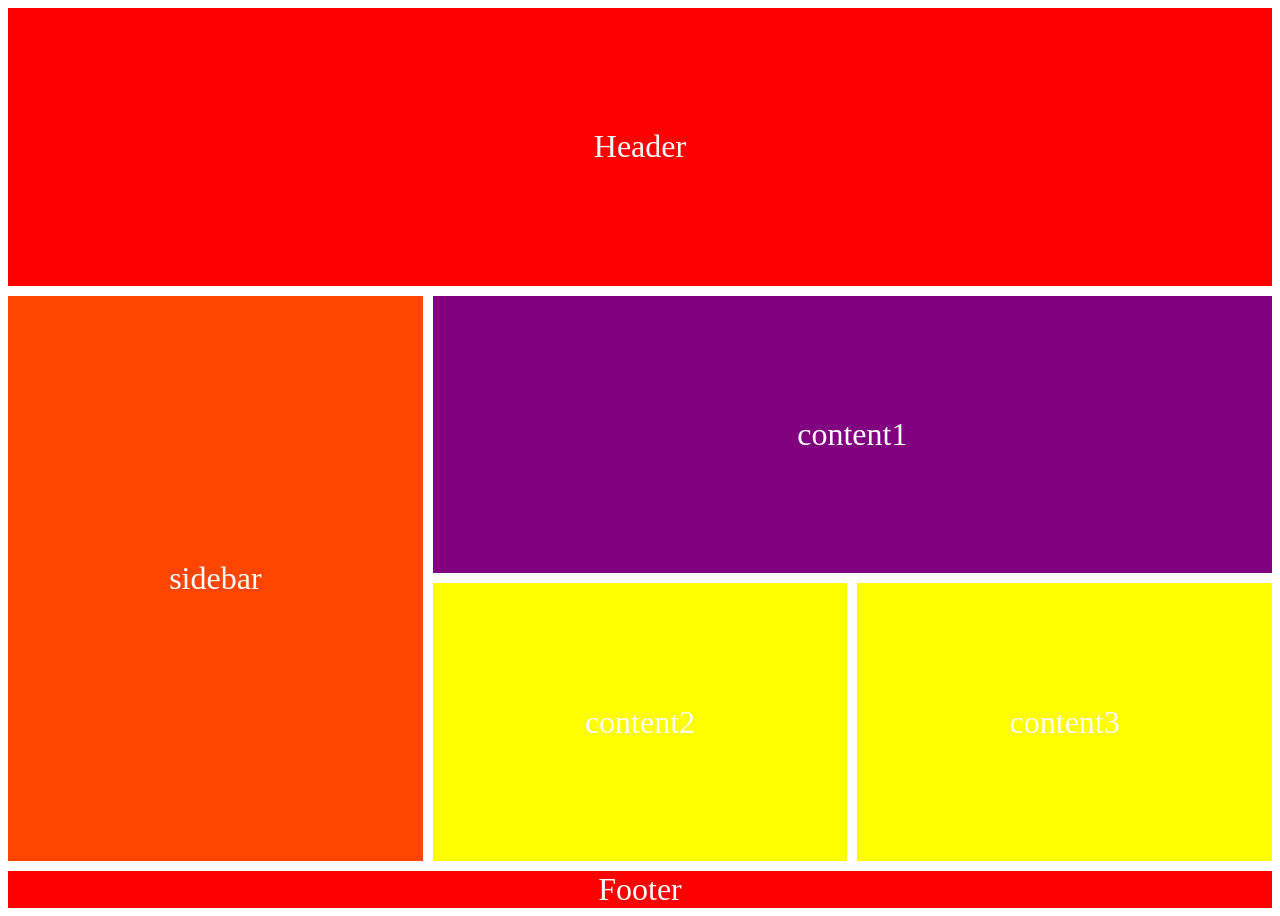
==== Grid/index.html @ ac0e85ff "gris" ====
<!DOCTYPE html>
<html lang="en">
<head>
    <meta charset="UTF-8">
    <meta name="viewport" content="width=device-width, initial-scale=1.0">
    <title>Document</title>
    <link rel="stylesheet" href="style.css">
</head>
<body>
    <div class="mainContainer">
        <div class="Header">Header</div>
        <div class="sidebar">sidebar</div>
        <div class="content1">content1</div>
        <div class="content2">content2</div>
        <div class="content3">content3</div>
        <div class="Footer">Footer</div>
    </div>
</body>
</html>
---- Grid/style.css ----
/* .mainContainer{
    display: grid;
    height: 100vh;
    grid-template-areas: 
    "h h h"
    "s c1 c1"
    "s c2 c3"
    "f f f";
    gap: 10px;
}

.Header,.sidebar,.content1,.content2,.content3,.Footer{
    display: grid;
    justify-content: center;
    align-items: center;
    color: white;
    font-size: 2em;
}
.Header{
    grid-area: h;
    background-color: orangered;
}
.sidebar{
    grid-area: s;
    background-color: red;
}
.content1{
    grid-area: c1;
    background-color: pink;
}
.content2{
    grid-area: c2;
    background-color: rebeccapurple;
}
.content3{
    grid-area: c3;
    background-color: rebeccapurple;
}
.Footer{
    grid-area: f;
    background-color: orangered;
} */

.mainContainer{
    display: grid;
    height: 100vh;
    grid-template-columns: repeat(3,1fr);
    grid-template-rows: repeat(3,1fr);
    gap: 10px;
}
.Header{
    grid-column: span 3;
    background-color: red;
    display: grid;
}
.sidebar{
    grid-row: span 2;
    background-color: orangered;
}
.content1{
    grid-column: span 2;
    background-color: purple;
}
.Footer{
    grid-column: span 3;
    background-color: red;
}
.content2,.content3{
    background-color: yellow;
}

.Header,.sidebar,.content1,.content2,.content3,.Footer{
    display: grid;
    justify-content: center;
    align-items: center;
    color: white;
    font-size: 2em;
}
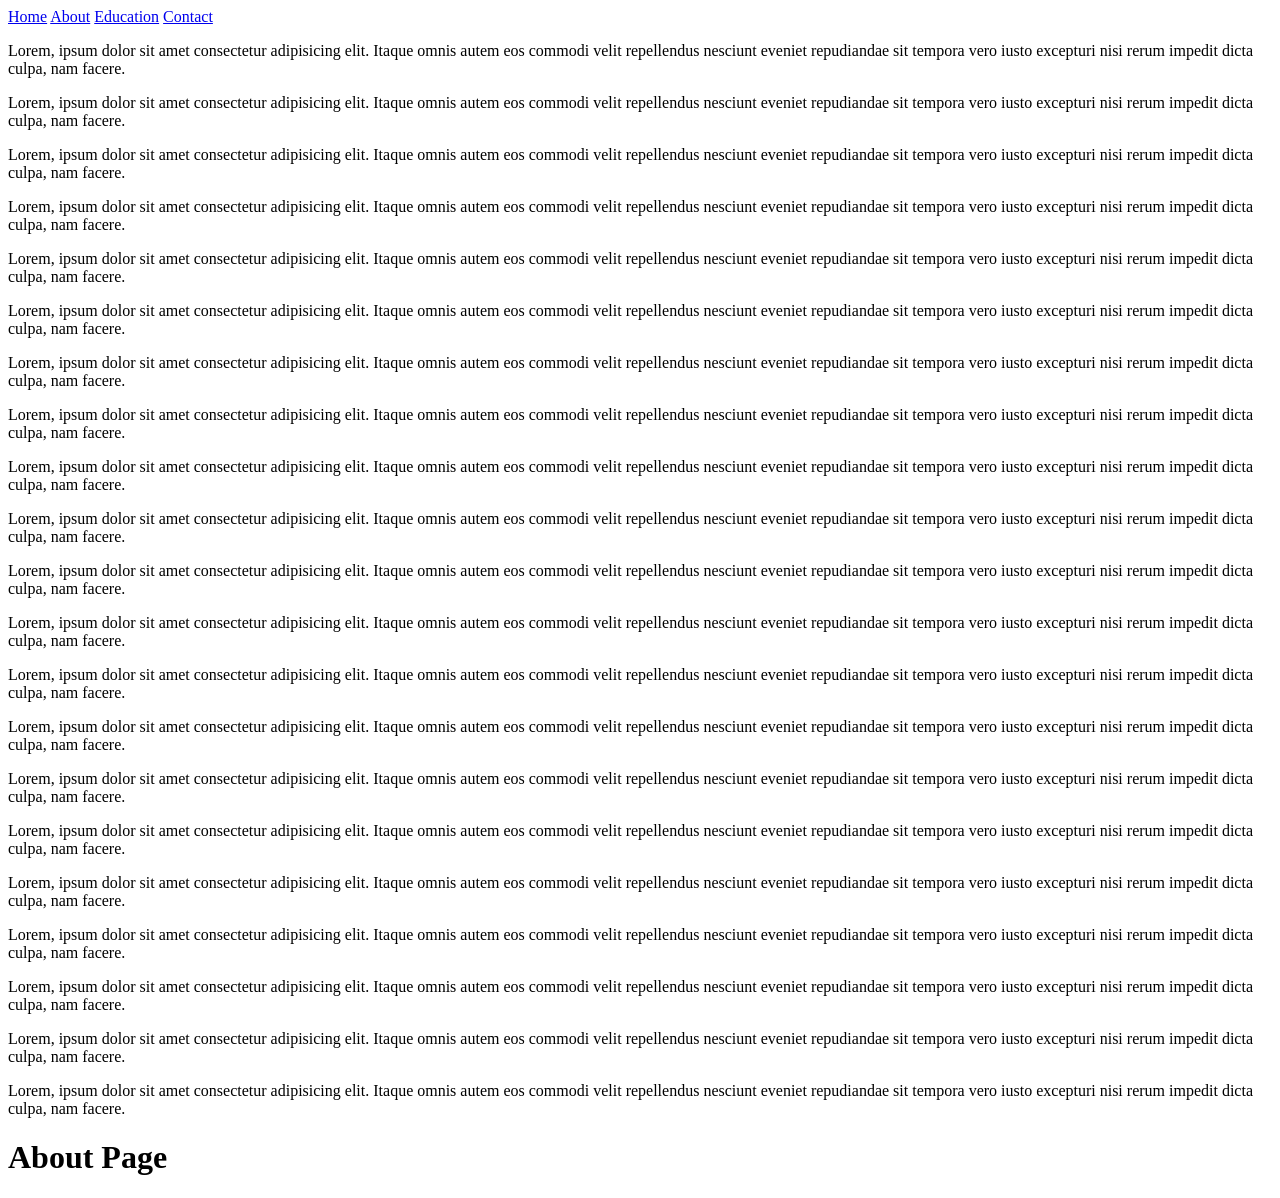
==== commit af2da8fd: "css" ====
--- a/Grid/index.html
+++ b/Grid/index.html
@@ -1,4 +1,4 @@
-<!DOCTYPE html>
+<!-- <!DOCTYPE html>
 <html lang="en">
 <head>
     <meta charset="UTF-8">
@@ -16,4 +16,48 @@
         <div class="Footer">Footer</div>
     </div>
 </body>
+</html> -->
+
+<!DOCTYPE html>
+<html lang="en">
+<head>
+    <meta charset="UTF-8">
+    <meta name="viewport" content="width=device-width, initial-scale=1.0">
+    <title>portFolio</title>
+    <link rel="stylesheet" href="style.css">
+</head>
+<body>
+    <nav>
+        <a href="#home">Home</a>
+        <a href="#about">About</a>
+        <a href="#">Education</a>
+        <a href="#">Contact</a>
+    </nav>
+    <div id="home">
+        <p>Lorem, ipsum dolor sit amet consectetur adipisicing elit. Itaque omnis autem eos commodi velit repellendus nesciunt eveniet repudiandae sit tempora vero iusto excepturi nisi rerum impedit dicta culpa, nam facere.</p>
+        <p>Lorem, ipsum dolor sit amet consectetur adipisicing elit. Itaque omnis autem eos commodi velit repellendus nesciunt eveniet repudiandae sit tempora vero iusto excepturi nisi rerum impedit dicta culpa, nam facere.</p>
+        <p>Lorem, ipsum dolor sit amet consectetur adipisicing elit. Itaque omnis autem eos commodi velit repellendus nesciunt eveniet repudiandae sit tempora vero iusto excepturi nisi rerum impedit dicta culpa, nam facere.</p>
+        <p>Lorem, ipsum dolor sit amet consectetur adipisicing elit. Itaque omnis autem eos commodi velit repellendus nesciunt eveniet repudiandae sit tempora vero iusto excepturi nisi rerum impedit dicta culpa, nam facere.</p>
+        <p>Lorem, ipsum dolor sit amet consectetur adipisicing elit. Itaque omnis autem eos commodi velit repellendus nesciunt eveniet repudiandae sit tempora vero iusto excepturi nisi rerum impedit dicta culpa, nam facere.</p>
+        <p>Lorem, ipsum dolor sit amet consectetur adipisicing elit. Itaque omnis autem eos commodi velit repellendus nesciunt eveniet repudiandae sit tempora vero iusto excepturi nisi rerum impedit dicta culpa, nam facere.</p>
+        <p>Lorem, ipsum dolor sit amet consectetur adipisicing elit. Itaque omnis autem eos commodi velit repellendus nesciunt eveniet repudiandae sit tempora vero iusto excepturi nisi rerum impedit dicta culpa, nam facere.</p>
+        <p>Lorem, ipsum dolor sit amet consectetur adipisicing elit. Itaque omnis autem eos commodi velit repellendus nesciunt eveniet repudiandae sit tempora vero iusto excepturi nisi rerum impedit dicta culpa, nam facere.</p>
+        <p>Lorem, ipsum dolor sit amet consectetur adipisicing elit. Itaque omnis autem eos commodi velit repellendus nesciunt eveniet repudiandae sit tempora vero iusto excepturi nisi rerum impedit dicta culpa, nam facere.</p>
+        <p>Lorem, ipsum dolor sit amet consectetur adipisicing elit. Itaque omnis autem eos commodi velit repellendus nesciunt eveniet repudiandae sit tempora vero iusto excepturi nisi rerum impedit dicta culpa, nam facere.</p>
+        <p>Lorem, ipsum dolor sit amet consectetur adipisicing elit. Itaque omnis autem eos commodi velit repellendus nesciunt eveniet repudiandae sit tempora vero iusto excepturi nisi rerum impedit dicta culpa, nam facere.</p>
+        <p>Lorem, ipsum dolor sit amet consectetur adipisicing elit. Itaque omnis autem eos commodi velit repellendus nesciunt eveniet repudiandae sit tempora vero iusto excepturi nisi rerum impedit dicta culpa, nam facere.</p>
+        <p>Lorem, ipsum dolor sit amet consectetur adipisicing elit. Itaque omnis autem eos commodi velit repellendus nesciunt eveniet repudiandae sit tempora vero iusto excepturi nisi rerum impedit dicta culpa, nam facere.</p>
+        <p>Lorem, ipsum dolor sit amet consectetur adipisicing elit. Itaque omnis autem eos commodi velit repellendus nesciunt eveniet repudiandae sit tempora vero iusto excepturi nisi rerum impedit dicta culpa, nam facere.</p>
+        <p>Lorem, ipsum dolor sit amet consectetur adipisicing elit. Itaque omnis autem eos commodi velit repellendus nesciunt eveniet repudiandae sit tempora vero iusto excepturi nisi rerum impedit dicta culpa, nam facere.</p>
+        <p>Lorem, ipsum dolor sit amet consectetur adipisicing elit. Itaque omnis autem eos commodi velit repellendus nesciunt eveniet repudiandae sit tempora vero iusto excepturi nisi rerum impedit dicta culpa, nam facere.</p>
+        <p>Lorem, ipsum dolor sit amet consectetur adipisicing elit. Itaque omnis autem eos commodi velit repellendus nesciunt eveniet repudiandae sit tempora vero iusto excepturi nisi rerum impedit dicta culpa, nam facere.</p>
+        <p>Lorem, ipsum dolor sit amet consectetur adipisicing elit. Itaque omnis autem eos commodi velit repellendus nesciunt eveniet repudiandae sit tempora vero iusto excepturi nisi rerum impedit dicta culpa, nam facere.</p>
+        <p>Lorem, ipsum dolor sit amet consectetur adipisicing elit. Itaque omnis autem eos commodi velit repellendus nesciunt eveniet repudiandae sit tempora vero iusto excepturi nisi rerum impedit dicta culpa, nam facere.</p>
+        <p>Lorem, ipsum dolor sit amet consectetur adipisicing elit. Itaque omnis autem eos commodi velit repellendus nesciunt eveniet repudiandae sit tempora vero iusto excepturi nisi rerum impedit dicta culpa, nam facere.</p>
+        <p>Lorem, ipsum dolor sit amet consectetur adipisicing elit. Itaque omnis autem eos commodi velit repellendus nesciunt eveniet repudiandae sit tempora vero iusto excepturi nisi rerum impedit dicta culpa, nam facere.</p>
+    </div>
+    <div class="about" id="about">
+        <h1>About Page</h1>
+    </div>
+</body>
 </html>
--- a/Grid/style.css
+++ b/Grid/style.css
@@ -52,6 +52,7 @@
     grid-column: span 3;
     background-color: red;
     display: grid;
+    transition: 5s;
 }
 .sidebar{
     grid-row: span 2;
@@ -75,4 +76,30 @@
     align-items: center;
     color: white;
     font-size: 2em;
+}
+
+.Header:hover{
+    /* transform: translate(100px,50px); */
+    /* transform: scale(1.1); */
+    transform: rotate(45deg);
+    transition: 5s;
+}
+
+@media (max-width:800px){
+ .Header{
+    /* display: none; */
+    background-color: black;
+
+ }   
+}
+
+/*  */
+
+:root{
+    --primaryColor:#0000;
+    --primaryColorOption:#999900;
+}
+
+nav{
+    background-color: var(--primaryColor);
 }
--- a/Grid/style.css
+++ b/Grid/style.css
@@ -52,6 +52,7 @@
     grid-column: span 3;
     background-color: red;
     display: grid;
+    transition: 5s;
 }
 .sidebar{
     grid-row: span 2;
@@ -75,4 +76,30 @@
     align-items: center;
     color: white;
     font-size: 2em;
+}
+
+.Header:hover{
+    /* transform: translate(100px,50px); */
+    /* transform: scale(1.1); */
+    transform: rotate(45deg);
+    transition: 5s;
+}
+
+@media (max-width:800px){
+ .Header{
+    /* display: none; */
+    background-color: black;
+
+ }   
+}
+
+/*  */
+
+:root{
+    --primaryColor:#0000;
+    --primaryColorOption:#999900;
+}
+
+nav{
+    background-color: var(--primaryColor);
 }
